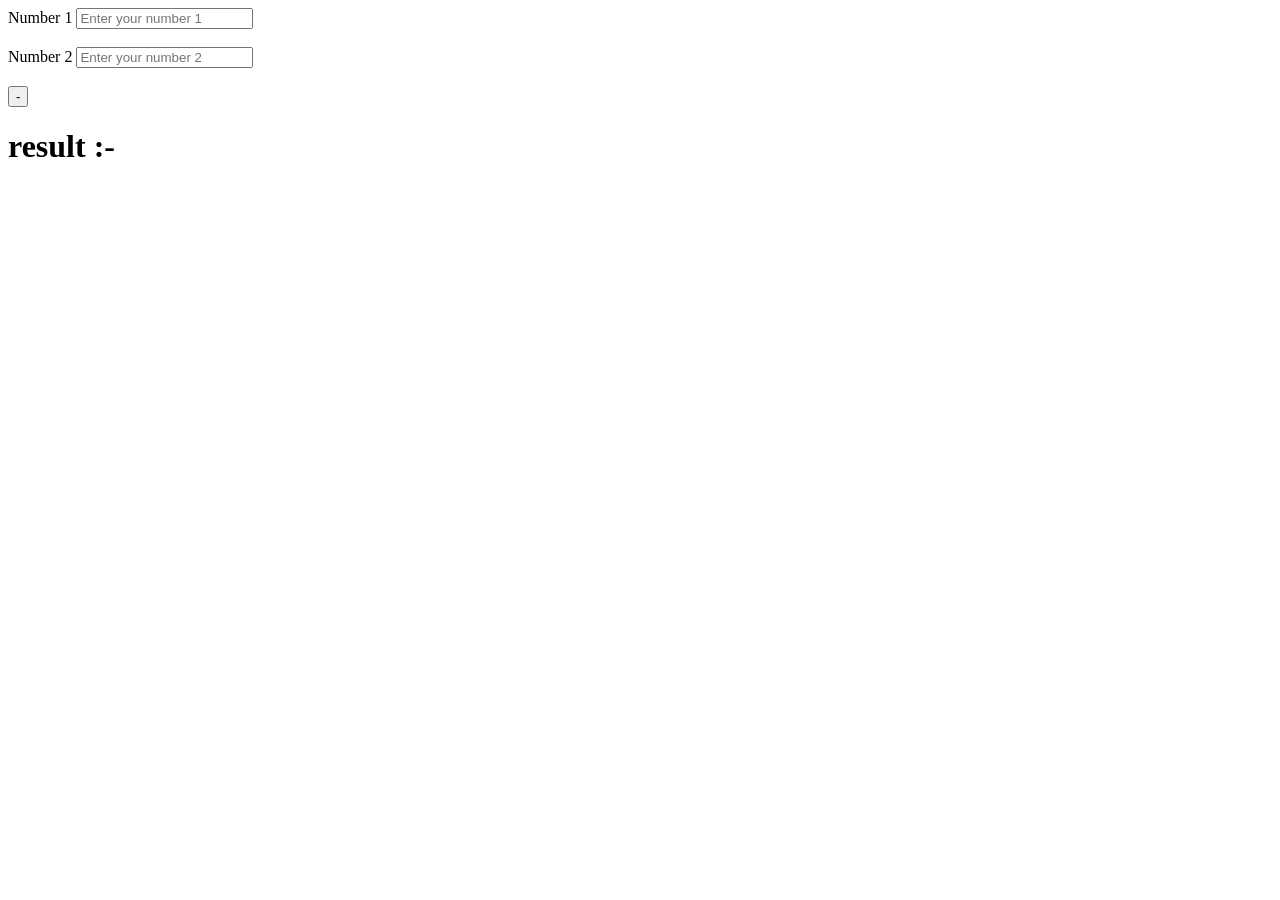
==== calculatorjs.html @ b3ea1405 "Add files via upload" ====
<!DOCTYPE html>
<html lang="en">
<head>
    <meta charset="UTF-8">
    <meta name="viewport" content="width=device-width, initial-scale=1.0">
    <title>Document</title>
    <style>
        #rs{
            color: red;
        }
    </style>
</head>
<body>
   
    <form action="">
        <label for="">Number 1</label>
        <input type="text" placeholder="Enter your number 1" id="a">
        <br>
        <br>
        <label for="">Number 2</label>
        <input type="text" placeholder="Enter your number 2" id="b">
        <br>
        <br>
        <button id="btn">-</button>

    </form>

    <h1>result :- <span id="rs"></span></h1>



    <script>
       
        var c = document.getElementById('btn')

        c.addEventListener('click' , function(krish){
            krish.preventDefault()
            var a = document.getElementById('a').value
            var b = document.getElementById('b').value
            var result = document.getElementById('rs')
           
        var add = parseInt(a) - parseInt(b)
        result.innerHTML=add
       
       
        })

    </script>

</body>
</html>
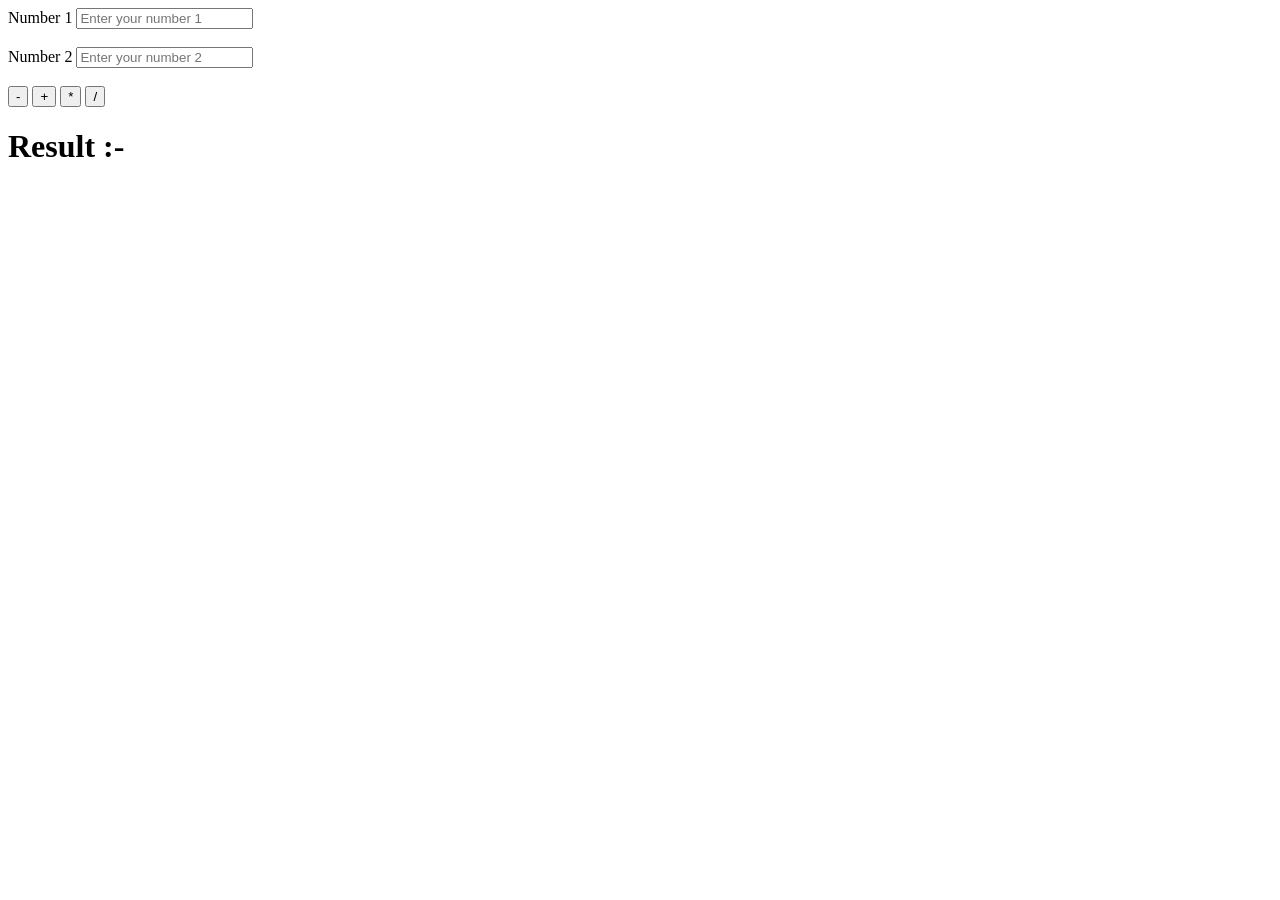
==== commit fe12501d: "Add files via upload" ====
--- a/calculatorjs.html
+++ b/calculatorjs.html
@@ -3,47 +3,72 @@
 <head>
     <meta charset="UTF-8">
     <meta name="viewport" content="width=device-width, initial-scale=1.0">
-    <title>Document</title>
+    <title>Calculator</title>
+
     <style>
-        #rs{
+        #rs {
             color: red;
         }
     </style>
 </head>
+
 <body>
-   
+
     <form action="">
-        <label for="">Number 1</label>
+        <label>Number 1</label>
         <input type="text" placeholder="Enter your number 1" id="a">
-        <br>
-        <br>
-        <label for="">Number 2</label>
+
+        <br><br>
+
+        <label>Number 2</label>
         <input type="text" placeholder="Enter your number 2" id="b">
-        <br>
-        <br>
-        <button id="btn">-</button>
 
+        <br><br>
+
+        <button id="minus">-</button>
+        <button id="add">+</button>
+        <button id="multiply">*</button>
+        <button id="divide">/</button>
     </form>
 
-    <h1>result :- <span id="rs"></span></h1>
+    <h1>Result :- <span id="rs"></span></h1>
+
+    <script>
+
+        var a = document.getElementById('a');
+        var b = document.getElementById('b');
+        var result = document.getElementById('rs');
+
+        document.getElementById('minus').addEventListener('click', function(e) {
+            e.preventDefault();
+
+            var minus = parseInt(a.value) - parseInt(b.value);
+            result.innerHTML = minus;
+        });
 
 
+        document.getElementById('add').addEventListener('click', function(e) {
+            e.preventDefault();
 
-    <script>
-       
-        var c = document.getElementById('btn')
+            var add = parseInt(a.value) + parseInt(b.value);
+            result.innerHTML = add;
+        });
 
-        c.addEventListener('click' , function(krish){
-            krish.preventDefault()
-            var a = document.getElementById('a').value
-            var b = document.getElementById('b').value
-            var result = document.getElementById('rs')
-           
-        var add = parseInt(a) - parseInt(b)
-        result.innerHTML=add
-       
-       
-        })
+
+        document.getElementById('multiply').addEventListener('click', function(e) {
+            e.preventDefault();
+
+            var multiply = parseInt(a.value) * parseInt(b.value);
+            result.innerHTML = multiply;
+        });
+
+
+        document.getElementById('divide').addEventListener('click', function(e) {
+            e.preventDefault();
+
+            var divide = parseInt(a.value) / parseInt(b.value);
+            result.innerHTML = divide;
+        });
 
     </script>
 
